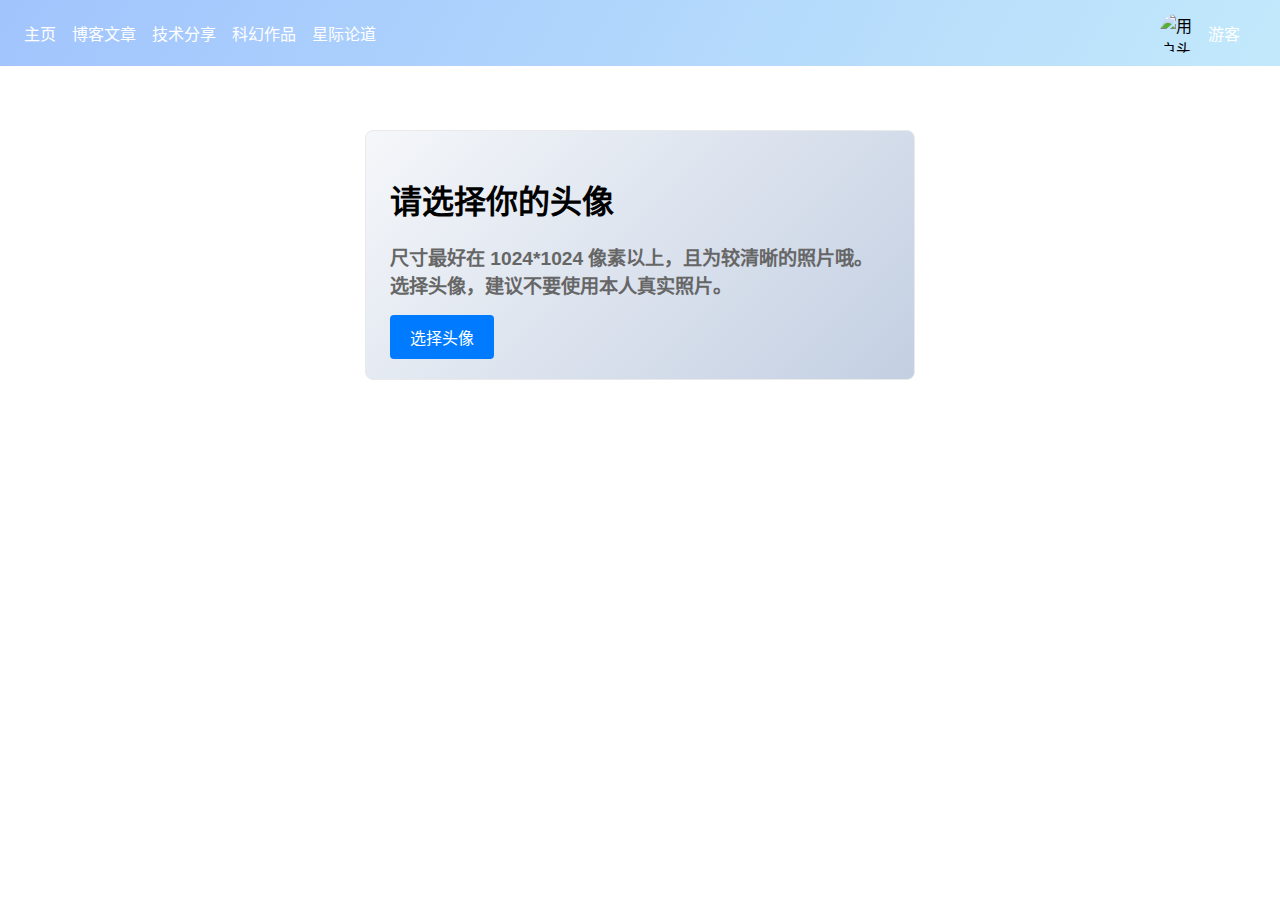
==== avatar/avatar.html @ 0f7929ea "Create avatar.html" ====
<!DOCTYPE html>
<html lang="zh-CN">
<head>
    <meta charset="UTF-8">
    <meta name="viewport" content="width=device-width, initial-scale=1.0">
    <title>个人博客</title>
    <link rel="stylesheet" href="../styles.css">
    <link rel="icon" type="image/x-icon" href="../favicon.ico"/>

    <nav>
        <ul>
            <li><a href="../index.html">主页</a></li>
            <li><a href="../blog.html">博客文章</a></li>
            <li><a href="../tech.html">技术分享</a></li>
            <li><a href="../scifi.html">科幻作品</a></li>
            <li><a href="../space.html">星际论道</a></li>
            <li class="user-info">
                <img id="userAvatar" src="default-avatar.png" alt="用户头像">
                <span id="username" onclick="window.location.href='../dl.html'">游客</span>
            </li> 
        </ul>
    </nav>
</head>
<body>
    
    
    <style>
        div {
        width: 500px;
        height: 200px;
        border: 2px solid rebeccapurple;
        border-radius: 20px; /* 设置所有角的圆角大小 */
        margin: auto;
        }
        </style>
    <main>
        <div class="rounded-rectangle blog-content">
        <h1>请选择你的头像</h1>
        <h3>尺寸最好在 1024*1024 像素以上，且为较清晰的照片哦。
            选择头像，建议不要使用本人真实照片。</h3>
    <script>
        const container = document.getElementById('avatar-container');

// 从localStorage获取用户名
const username = localStorage.getItem('username');
if (username) {
    document.getElementById('username').textContent = username;
}

        // 检查localStorage中是否存储了头像URL
        const storedAvatar = localStorage.getItem('avatarUrl') || localStorage.getItem('selectedAvatar');
        if (storedAvatar) {
            document.getElementById('userAvatar').src = storedAvatar;
        }

        container.addEventListener('click', (event) => {
            if (event.target.tagName === 'IMG') {
                const selectedAvatar = event.target.src.split('/').pop();
                localStorage.setItem('selectedAvatar', selectedAvatar);
                document.getElementById('userAvatar').src = selectedAvatar;
                window.location.href = '../index.html';
            }
        });

        avatars.forEach(avatar => {
            const img = document.createElement('img');
            img.src = avatar;
            img.alt = '头像选项';
            img.style.width = '100px';
            img.style.cursor = 'pointer';
            img.addEventListener('click', () => {
                localStorage.setItem('selectedAvatar', '../avater/' + avatar);
                document.getElementById('userAvatar').src = '../avater/' + avatar;
                // 清除上传图片的存储信息
                localStorage.removeItem('avatarUrl');
                window.location.href = '../index.html';
            });
            container.appendChild(img);
        });
    </script>


    <input type="file" id="avatarInput" accept="image/*" style="display: none;">
    <label for="avatarInput" class="custom-file-upload">选择头像</label>
    <script>
        document.getElementById('avatarInput').addEventListener('change', function(event) {
            const file = event.target.files[0];
            if (file) {
                const reader = new FileReader();
                reader.onload = function(e) {
                    const newAvatar = e.target.result;
                localStorage.setItem('avatarUrl', newAvatar);
                document.getElementById('userAvatar').src = newAvatar;
                avatars.push(newAvatar);
                const img = document.createElement('img');
                img.src = newAvatar;
                img.alt = '上传的头像';
                img.style.width = '100px';
                img.style.cursor = 'pointer';
                img.addEventListener('click', () => {
                    localStorage.setItem('selectedAvatar', newAvatar);
                    document.getElementById('userAvatar').src = newAvatar;
                    window.location.href = '../index.html';
                });
                container.appendChild(img);
                // 删除多余的跳转语句
                // window.location.href = '../index.html';
                alert('头像已更新！');
                window.location.href = '../index.html'; // 添加跳转到主页的逻辑
                };
                reader.readAsDataURL(file);
            }
        }); 

        
    </script></main>
</body>
</html>
---- styles.css ----
body {
    font-family: 'Segoe UI', 'PingFang SC', 'Microsoft YaHei', sans-serif;
    margin: 0;
    padding: 0;

}




/* 新增顶部导航栏样式 */
nav {
    background-image: linear-gradient(120deg, #a1c4fd 0%, #c2e9fb 100%);
    padding: 0.8rem 1.5rem;
    display: flex;
    align-items: center;
    justify-content: space-between;
}

nav ul {
    list-style-type: none;
    margin: 0;
    padding: 0;
    display: flex;
    align-items: center;
    width: 100%; /* 新增 */
}

nav li.user-info {
    margin-left: auto; /* 关键属性：将元素推到最右侧 */
    display: flex;
    align-items: center;
    gap: 0.5rem;
    padding-right: 1rem;
}




nav li.user-info {
    display: flex;
    align-items: center;
    gap: 0.5rem;
}

nav li.user-info img {
    width: 30px;
    height: 30px;
    border-radius: 50%;
    object-fit: cover;
}

/* 定义 ml-auto 类，将元素推到右侧 */
.ml-auto {
    margin-left: auto;
}

/* 可以根据需要调整用户信息部分的样式 */
.user-info {
    display: flex;
    align-items: center;
    gap: 5px; /* 设置图片和文字之间的间距 */
}

nav li.user-info {
    margin-left: auto;  /* 关键属性：将元素推到最右侧 */
    display: flex;
    align-items: center;
    gap: 0.5rem;
    padding-right: 1rem;
}

/* 保持其他菜单项在左侧 */
nav li:not(.user-info) {
    margin-right: 1rem;
}

nav li.user-info img {
    width: 40px;  /* 增大图片宽度 */
    height: 40px; /* 增大图片高度 */
    border-radius: 50%; 
    object-fit: cover;  
}

nav a, #username {
    color: #FFFFFF;
    text-decoration: none;
    font-size: 1rem;
    transition: color 0.3s ease;
}

nav a:hover {
    color: orange;
}

.search-container {
    display: flex;
    justify-content: center;
    align-items: center;
    margin-top: 50px;
}

#search-input {
    padding: 10px;
    font-size: 16px;
    border: 1px solid #ccc;
    border-radius: 4px 0 0 4px;
    width: 300px;
}

#search-button {
    padding: 10px 20px;
    font-size: 16px;
    background-color: #007BFF;
    color: #00FFFF;
    border: none;
    border-radius: 0 4px 4px 0;
    cursor: pointer;
}

#search-button:hover {
    background-color: #0056b3;
}

/* 新增主体内容样式 */

.aurora-text {
    background: linear-gradient(45deg, #ff00ff, #00ffff, #ff00ff);
    background-size: 200% 200%;
    -webkit-background-clip: text;
    background-clip: text; /* 添加标准属性 */
    -webkit-text-fill-color: transparent;
    animation: aurora 5s ease infinite;
    font-size: 4rem;
    text-indent: 2em;
    }

@keyframes aurora {
    0% {
        background-position: 0% 50%;
    }
    50% {
        background-position: 100% 50%;
    }
    100% {
        background-position: 0% 50%;
    }
}
main {
    max-width: 1200px;
    margin: 2rem auto;
    padding: 0 1rem;
}



/* 新增文章卡片样式 */

    .aurora-text {
        background: linear-gradient(45deg, #ff00ff, #00ffff, #ff00ff);
        background-size: 200% 200%;
        -webkit-background-clip: text;
        background-clip: text; /* 添加标准属性 */
        -webkit-text-fill-color: transparent;
        animation: aurora 5s ease infinite;
        font-size: 4rem;
        font-weight: bold;
    }

@keyframes aurora {
    0% {
        background-position: 0% 50%;
    }
    50% {
        background-position: 100% 50%;
    }
    100% {
        background-position: 0% 50%;
    }
}
.article-card {
    background: #fff;
    border-radius: 8px;
    box-shadow: 0 2px 8px rgba(0,0,0,0.1);
    margin-bottom: 1.5rem;
    padding: 1.5rem;
    transition: transform 0.3s ease;
}

.article-card:hover {
    transform: translateY(-5px);
}

.article-title {
    font-size: 1.5rem;
    color: #00FF00;
    margin-bottom: 0.5rem;
}

.article-meta {
    color: #FF0000;
    font-size: 0.9rem;
    margin-bottom: 1rem;
}

.article-content {
    color: #444;
    line-height: 1.6;
}

/* 新增侧边栏样式 */

         /* 定义公共类 */
        .text-with-aurora {
            background: linear-gradient(45deg, #ff00ff, #00ffff, #ff00ff);
            background-size: 200% 200%;
            background-clip: text;
            -webkit-background-clip: text;
            -webkit-text-fill-color: transparent;
            animation: aurora 5s ease infinite;
        }
        
        /* 使用继承 */
        .post-form-container h2 {
            all: inherit;
        }
        
        .aurora-text {
            all: inherit;
            font-size: 4rem;
        }
.sidebar {
    width: 300px;
    background: #f8f9fa;
    padding: 1.5rem;
    border-radius: 8px;
}

.sidebar-section {
    margin-bottom: 1.5rem;
}

.sidebar-title {
    font-size: 1.1rem;
    color: #333;
    margin-bottom: 1rem;
}

.rounded-rectangle {
    background-image: linear-gradient(135deg, #f5f7fa 0%, #c3cfe2 100%);
    border-radius: 8px;
    padding: 1rem;
}

/* 新增响应式布局 */

    /* 修复后的代码 */
    .aurora-text {
        background: linear-gradient(45deg, #ff00ff, #00ffff, #ff00ff);
        background-size: 200% 200%;
        background-clip: text; /* 添加标准属性 */
        -webkit-background-clip: text; /* 兼容旧版浏览器 */
        -webkit-text-fill-color: transparent;
        animation: aurora 5s ease infinite;
        font-size: 4rem;
    }
    
    @keyframes aurora {
        0% {
            background-position: 0% 50%;
        }
        50% {
            background-position: 100% 50%;
        }
        100% {
            background-position: 0% 50%;
        }
    }
@media (max-width: 768px) {
    nav {
        flex-direction: column;
        padding: 1rem;
    }
    
    .search-box {
        margin: 1rem 0;
    }
    
    main {
        flex-direction: column;
    }
    
    .sidebar {
        width: 100%;
        margin-top: 2rem;
    }
}

main {
    padding: 2rem;
}

/* 新增版本信息样式 */
.version-info {
    text-align: center;
    color: #999;
    font-size: 0.8rem;
    margin-top: 2rem;
}

/* 新增博客内容容器样式 */
.rounded-rectangle.blog-content {
    background-color: #f9f9f9;
    border: 1px solid #eaeaea;
    border-radius: 8px;
    padding: 1.5rem;
    margin-bottom: 1.5rem;
}

/* 新增博客标题样式 */
.blog-title {
    font-size: 2rem;
    color: #333;
    margin-bottom: 1rem;
}

/* 新增文章标题样式 */
.section-title {
    font-size: 1.5rem;
    color: #333;
    margin-bottom: 0.5rem;
}

/* 新增文章副标题样式 */
.blog-content h3 {
    font-size: 1.2rem;
    color: #666;
    margin-bottom: 1rem;
}
@media (max-width: 768px) {
    nav {
        flex-direction: column;
        padding: 1rem;
    }
    
    .search-box {
        margin: 1rem 0;
    }
    
    main {
        flex-direction: column;
    }
    
    .sidebar {
        width: 100%;
        margin-top: 2rem;
    }
}

main {
    padding: 2rem;
}

.version-info {
    position: fixed;
    bottom: 0;
    left: 0;
    right: 0;
    text-align: center;
    padding: 1rem;
    background: rgba(255, 255, 255, 0.8);
}

/* 美化点赞、收藏、分享按钮 */
.like-button, .favorite-button, .share-button {
    background-color: #007BFF;
    color: white;
    padding: 0.5rem 1rem;
    border: none;
    border-radius: 4px;
    cursor: pointer;
    transition: background-color 0.3s ease;
    margin-right: 0.5rem;
}

.like-button:hover, .favorite-button:hover, .share-button:hover {
    background-color: #0056b3;
}

/* 美化评论区 */
.comment-section {
    margin-top: 2rem;
    padding: 1.5rem;
    background: #f8f9fa;
    border-radius: 8px;
}

.comment-input {
    width: 100%;
    padding: 0.8rem;
    margin-bottom: 1rem;
    border: 1px solid #ccc;
    border-radius: 4px;
}

.submit-comment {
    background-color: #28a745;
    color: white;
    padding: 0.5rem 1rem;
    border: none;
    border-radius: 4px;
    cursor: pointer;
    transition: background-color 0.3s ease;
}

.submit-comment:hover {
    background-color: #218838;
}

/* 美化分页 */
.pagination {
    display: flex;
    justify-content: center;
    margin-top: 2rem;
}

.pagination a {
    color: #007BFF;
    padding: 0.5rem 1rem;
    text-decoration: none;
    border: 1px solid #007BFF;
    border-radius: 4px;
    margin: 0 0.25rem;
    transition: all 0.3s ease;
}

.pagination a:hover {
    background-color: #007BFF;
    color: white;
}

/* 移除登录表单相关样式 */

    .aurora-text {
        background: linear-gradient(45deg, #ff00ff, #00ffff, #ff00ff);
        background-size: 200% 200%;
        /* 添加标准属性 */
        background-clip: text;
        -webkit-background-clip: text; /* 兼容旧版浏览器 */
        -webkit-text-fill-color: transparent;
        animation: aurora 5s ease infinite;
        font-size: 3rem;
        font-weight: bold;
        text-indent: -0.5em;
    }
    
    @keyframes aurora {
        0% {
            background-position: 0% 50%;
        }
        50% {
            background-position: 100% 50%;
        }
        100% {
            background-position: 0% 50%;
        }
    }
form {
    max-width: 300px;
    margin: 0 auto;
}

label {
    display: block;
    margin-bottom: 0.5rem;
}

input {
    width: 100%;
    padding: 0.5rem;
    margin-bottom: 1rem;
    border-radius: 5px;
    border: 1px solid #ccc;
}

button {
    background-color: #333;
    color: white;
    padding: 0.5rem 1rem;
    border: none;
    cursor: pointer;
    border-radius: 5px;
    transition: background-color 0.3s ease;
}

button:hover {
    background-color: #555;
}

/* 美化上传文件控件 */
input[type=file] {
    display: none;
}

.custom-file-upload {
    display: inline-block;
    padding: 10px 20px;
    background-color: #007BFF;
    color: white;
    border: none;
    border-radius: 4px;
    cursor: pointer;
    transition: background-color 0.3s ease;
}

.custom-file-upload:hover {
    background-color: #0056b3;
}
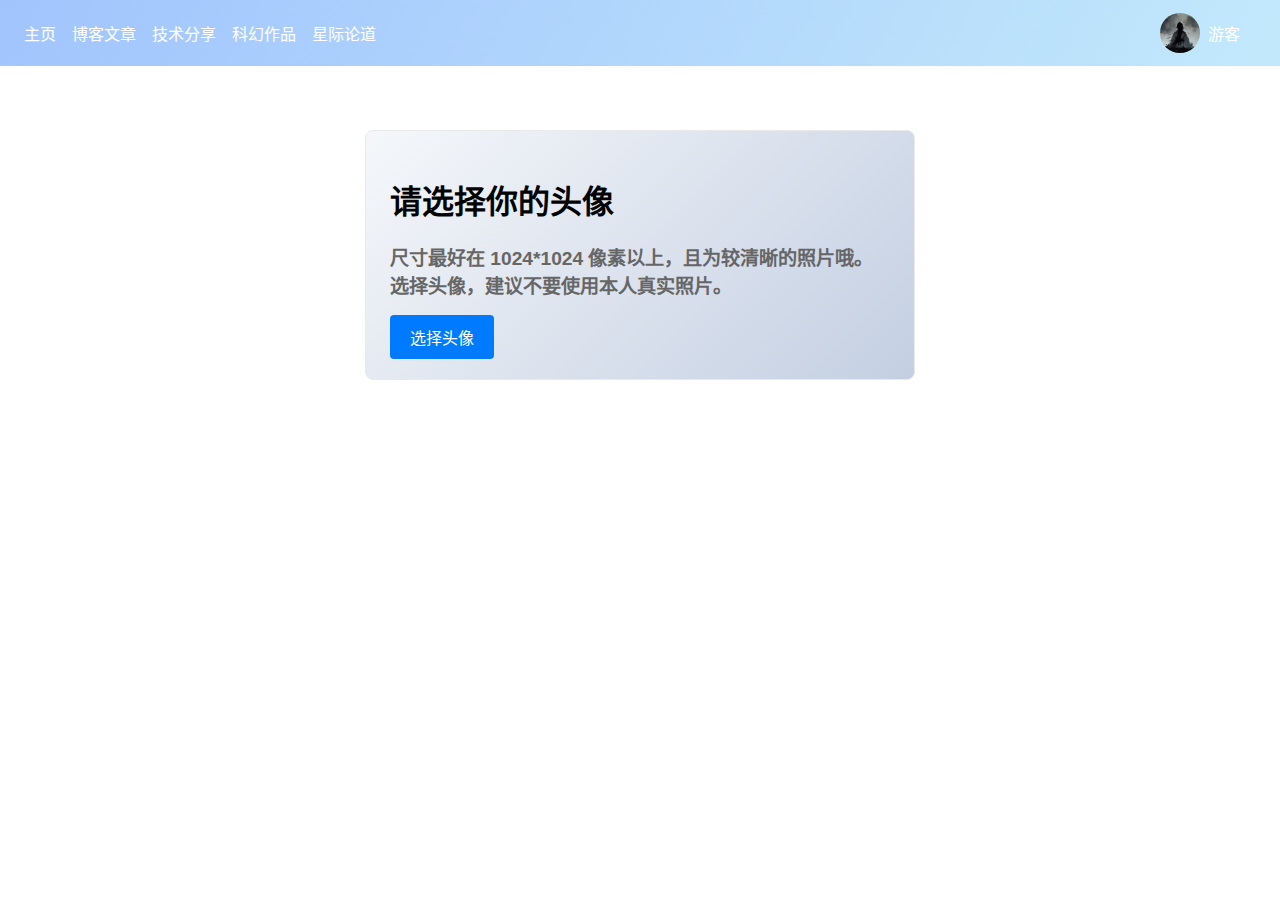
==== commit 71d0eaa8: "Update avatar.html" ====
--- a/avatar/avatar.html
+++ b/avatar/avatar.html
@@ -51,6 +51,8 @@
         const storedAvatar = localStorage.getItem('avatarUrl') || localStorage.getItem('selectedAvatar');
         if (storedAvatar) {
             document.getElementById('userAvatar').src = storedAvatar;
+        } else {
+            document.getElementById('userAvatar').src = 'default-avatar.png';
         }
 
         container.addEventListener('click', (event) => {
